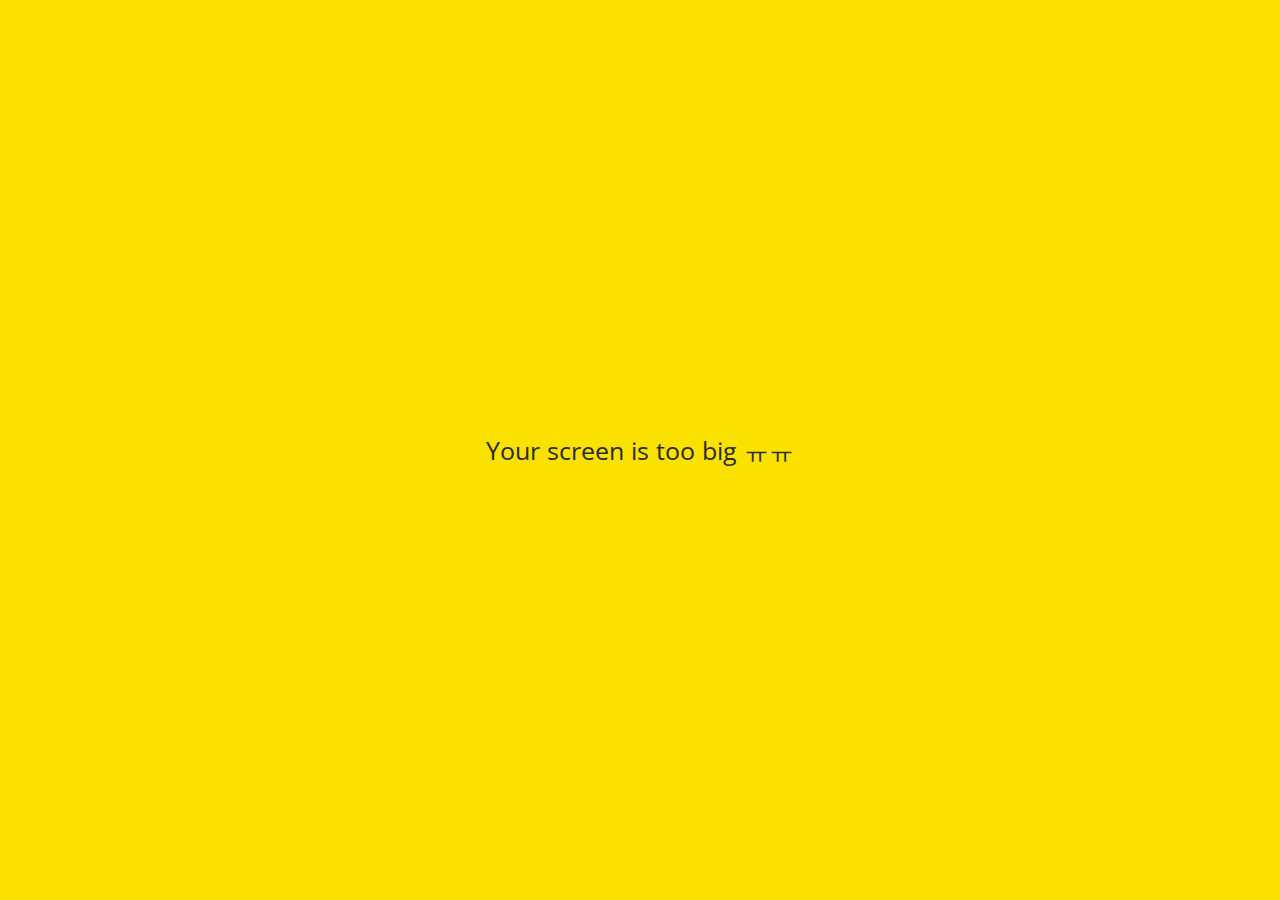
==== chats.html @ 1fc870c0 "Made up" ====
<!DOCTYPE html>
<html lang="en">
<head>
    <link rel="stylesheet" href="css/styles.css">
    <meta charset="UTF-8">
    <meta http-equiv="X-UA-Compatible" content="IE=edge">
    <meta name="viewport" content="width=device-width, initial-scale=1.0">
    <title>Chats-Kokoa Clone</title>
</head>
<body>
    <div class= "status-bar">
        <div class = "status-bar__column">
            <span>No Service</span>
            <i class="fas fa-wifi"></i>
        </div>
        <div class = "status-bar__column">
            <span>18:43</span>
        </div>
        <div class = "status-bar__column">
            <span>110%</span>
            <i class="fas fa-battery-full fa-lg"></i>
            <i class="fas fa-bolt"></i>
        </div>
    </div>

    <header class="screen-header">
        <h1 class="screen-header__title">Chats</h1>
        <div class ="screen-header__icons">
            <span>
                <i class="fas fa-search fa-lg"></i>
            </span>
            <span>
                <i class="fas fa-comment fa-lg"></i>
            </span>
            <span>
                <i class="fas fa-music fa-lg"></i>
            </span>
            <span>
                <i class="fas fa-cog fa-lg"></i>
            </span>

        </div>
    </header>


    <main class="main-screen">
        <a href="chat.html">
            <div class="user-component">
            <div class="user-component__column">
              <img
                src="https://encrypted-tbn0.gstatic.com/images?q=tbn:ANd9GcT3Wu8kT2LVW30MQZRlrVKKy_pTUA1uBOX3WA&usqp=CAU"
                class="user-component__avatar user-component__avatar"
              />
              <div class="user-component__text">
                <h4 class="user-component__title">Snoopy</h4>
                <h6 class="user-component__subtitle"> Please check My Kokoa Account Info</h6>
              </div>
            </div>
    
            <div class="user-component__column">
                <span class="user-component__time">21:22</span>
                <div class="badge">1</div>
            </div>
            </div>
        </a>

    </main>

 

    <nav class ="nav">
        <ul class = "nav__list">
            <li class = "nav__btn">
                <a class ="nav__link" href="friends.html">
                    <i class="far fa-user fa-2x"></i></a></li>
            <li class = "nav__btn">
                <a class ="nav__link" href="chats.html">
                    <span class="nav__notification badge">1</span>
                    <i class="fas fa-comment fa-2x"></i></a></li>
            <li class = "nav__btn">
                <a class ="nav__link" href="find.html">
                    <i class="fas fa-search fa-2x"></i></a></li>
            <li class = "nav__btn">
                <a class ="nav__link" href="more.html">
                    <div class="nav__dot"></div>
                    <i class="fas fa-ellipsis-h fa-2x"></i></a></li>
        </ul>
    </nav>

    
    <div id ="no-mobile">
        <span>Your screen is too big ㅠㅠ</span>
    </div>


    <script
        src="https://kit.fontawesome.com/6478f529f2.js"
        crossorigin="anonymous"
    ></script>    
</body>
</html>
---- css/styles.css ----
@import url("https://fonts.googleapis.com/css2?family=Open+Sans:wght@400;600&display=swap");
@import "reset.css";
@import "variables.css";

/*components */
@import "components/status-bar.css";
@import "components/nav-bar.css";
@import "components/screen-header.css";
@import "components/user-component.css";
@import "components/badge.css";
@import "components/icon-row.css";
@import "components/alt-screen-header.css";
@import "components/no-mobile.css";
/*screens */
@import "screens/login.css";
@import "screens/friends.css";
@import "screens/find.css";
@import "screens/more.css";
@import "screens/settings.css";
@import "screens/chat.css";
body {
  color: #2b2c32;
  font-family: -apple-system, BlinkMacSystemFont, "Segoe UI", Roboto, Oxygen,
    Ubuntu, Cantarell, "Open Sans", "Helvetica Neue", sans-serif;
}

.main-screen {
  padding: 0px var(--horizontal-space);
}
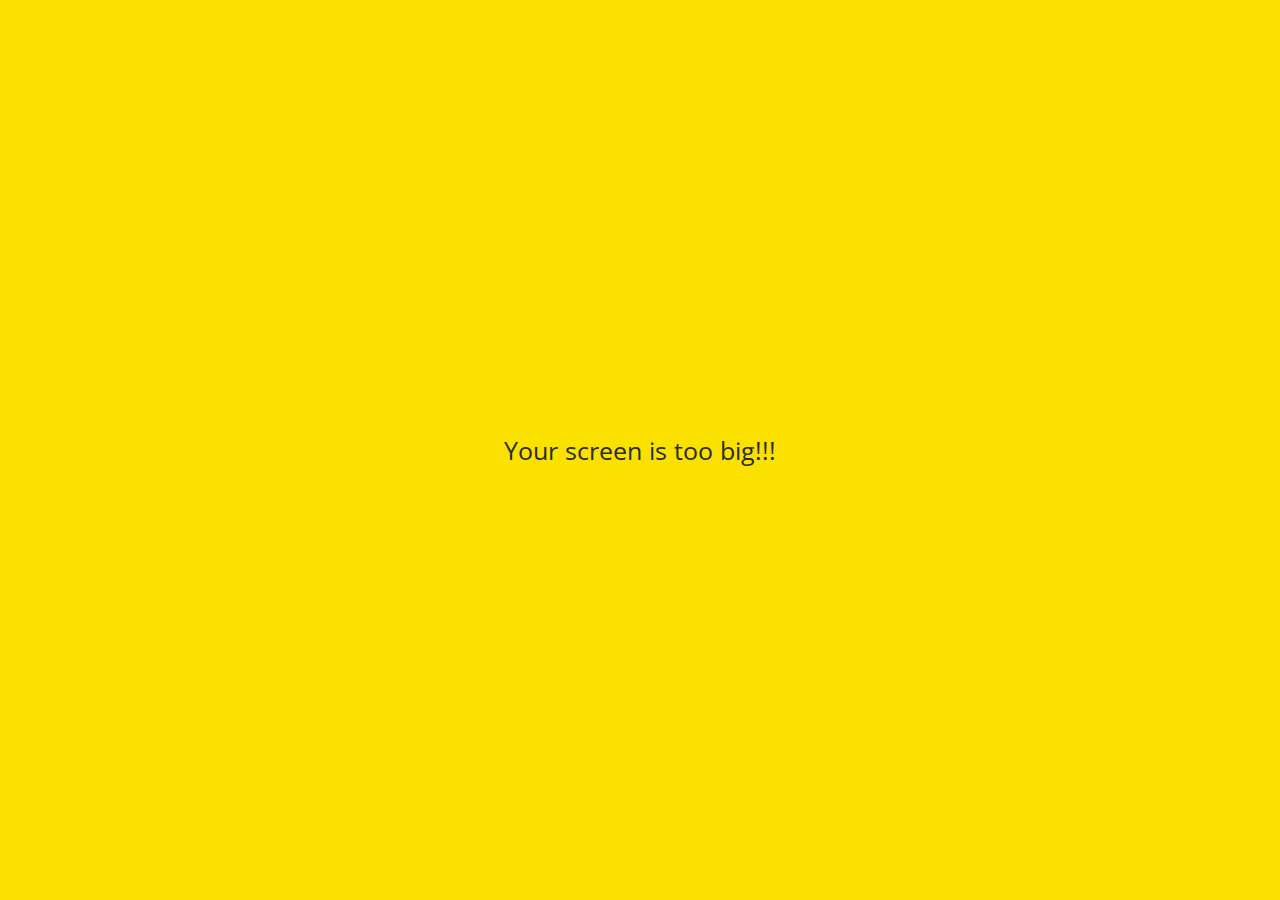
==== commit e3833d95: "Changed profile photos and names" ====
--- a/chats.html
+++ b/chats.html
@@ -1,101 +1,121 @@
 <!DOCTYPE html>
 <html lang="en">
-<head>
-    <link rel="stylesheet" href="css/styles.css">
-    <meta charset="UTF-8">
-    <meta http-equiv="X-UA-Compatible" content="IE=edge">
-    <meta name="viewport" content="width=device-width, initial-scale=1.0">
+  <head>
+    <link rel="stylesheet" href="css/styles.css" />
+    <meta charset="UTF-8" />
+    <meta http-equiv="X-UA-Compatible" content="IE=edge" />
+    <meta name="viewport" content="width=device-width, initial-scale=1.0" />
     <title>Chats-Kokoa Clone</title>
-</head>
-<body>
-    <div class= "status-bar">
-        <div class = "status-bar__column">
-            <span>No Service</span>
-            <i class="fas fa-wifi"></i>
-        </div>
-        <div class = "status-bar__column">
-            <span>18:43</span>
-        </div>
-        <div class = "status-bar__column">
-            <span>110%</span>
-            <i class="fas fa-battery-full fa-lg"></i>
-            <i class="fas fa-bolt"></i>
-        </div>
+  </head>
+  <body>
+    <div class="status-bar">
+      <div class="status-bar__column">
+        <span>No Service</span>
+        <i class="fas fa-wifi"></i>
+      </div>
+      <div class="status-bar__column">
+        <span>18:43</span>
+      </div>
+      <div class="status-bar__column">
+        <span>110%</span>
+        <i class="fas fa-battery-full fa-lg"></i>
+        <i class="fas fa-bolt"></i>
+      </div>
     </div>
 
     <header class="screen-header">
-        <h1 class="screen-header__title">Chats</h1>
-        <div class ="screen-header__icons">
-            <span>
-                <i class="fas fa-search fa-lg"></i>
-            </span>
-            <span>
-                <i class="fas fa-comment fa-lg"></i>
-            </span>
-            <span>
-                <i class="fas fa-music fa-lg"></i>
-            </span>
-            <span>
-                <i class="fas fa-cog fa-lg"></i>
-            </span>
-
-        </div>
+      <h1 class="screen-header__title">Chats</h1>
+      <div class="screen-header__icons">
+        <span>
+          <i class="fas fa-search fa-lg"></i>
+        </span>
+        <span>
+          <i class="fas fa-comment fa-lg"></i>
+        </span>
+        <span>
+          <i class="fas fa-music fa-lg"></i>
+        </span>
+        <span>
+          <i class="fas fa-cog fa-lg"></i>
+        </span>
+      </div>
     </header>
 
+    <main class="main-screen">
+      <a href="chat.html">
+        <div class="user-component">
+          <div class="user-component__column">
+            <img
+              src="https://encrypted-tbn0.gstatic.com/images?q=tbn:ANd9GcT3Wu8kT2LVW30MQZRlrVKKy_pTUA1uBOX3WA&usqp=CAU"
+              class="user-component__avatar user-component__avatar"
+            />
+            <div class="user-component__text">
+              <h4 class="user-component__title">Snoopy</h4>
+              <h6 class="user-component__subtitle">
+                Please check My Kokoa Account Info...
+              </h6>
+            </div>
+          </div>
 
-    <main class="main-screen">
-        <a href="chat.html">
-            <div class="user-component">
-            <div class="user-component__column">
-              <img
-                src="https://encrypted-tbn0.gstatic.com/images?q=tbn:ANd9GcT3Wu8kT2LVW30MQZRlrVKKy_pTUA1uBOX3WA&usqp=CAU"
-                class="user-component__avatar user-component__avatar"
-              />
-              <div class="user-component__text">
-                <h4 class="user-component__title">Snoopy</h4>
-                <h6 class="user-component__subtitle"> Please check My Kokoa Account Info</h6>
-              </div>
+          <div class="user-component__column">
+            <span class="user-component__time">21:22</span>
+            <div class="badge">1</div>
+          </div>
+        </div>
+        <div class="user-component">
+          <div class="user-component__column">
+            <img
+              src="https://search.pstatic.net/common/?src=http%3A%2F%2Fblogfiles.naver.net%2FMjAyMTAxMTFfMTQ0%2FMDAxNjEwMzY3OTg1NzA2.hcH-3MF458am812yUFzkEMi0BN6UZj9IhU4w8XAbu5gg.mT2UCkChKuJ2rvAY_xqMbpc4DXhhHTxffTyUUrwe_-0g.JPEG.alice23333%2FIMG_5495.JPG&type=a340"
+              class="user-component__avatar user-component__avatar"
+            />
+            <div class="user-component__text">
+              <h4 class="user-component__title">Woodstock</h4>
+              <h6 class="user-component__subtitle">...!</h6>
             </div>
-    
-            <div class="user-component__column">
-                <span class="user-component__time">21:22</span>
-                <div class="badge">1</div>
-            </div>
-            </div>
-        </a>
+          </div>
 
+          <div class="user-component__column">
+            <span class="user-component__time">21:22</span>
+            <div class="badge">3</div>
+          </div>
+        </div>
+      </a>
     </main>
 
- 
-
-    <nav class ="nav">
-        <ul class = "nav__list">
-            <li class = "nav__btn">
-                <a class ="nav__link" href="friends.html">
-                    <i class="far fa-user fa-2x"></i></a></li>
-            <li class = "nav__btn">
-                <a class ="nav__link" href="chats.html">
-                    <span class="nav__notification badge">1</span>
-                    <i class="fas fa-comment fa-2x"></i></a></li>
-            <li class = "nav__btn">
-                <a class ="nav__link" href="find.html">
-                    <i class="fas fa-search fa-2x"></i></a></li>
-            <li class = "nav__btn">
-                <a class ="nav__link" href="more.html">
-                    <div class="nav__dot"></div>
-                    <i class="fas fa-ellipsis-h fa-2x"></i></a></li>
-        </ul>
+    <nav class="nav">
+      <ul class="nav__list">
+        <li class="nav__btn">
+          <a class="nav__link" href="friends.html">
+            <i class="far fa-user fa-2x"></i
+          ></a>
+        </li>
+        <li class="nav__btn">
+          <a class="nav__link" href="chats.html">
+            <span class="nav__notification badge">1</span>
+            <i class="fas fa-comment fa-2x"></i
+          ></a>
+        </li>
+        <li class="nav__btn">
+          <a class="nav__link" href="find.html">
+            <i class="fas fa-search fa-2x"></i
+          ></a>
+        </li>
+        <li class="nav__btn">
+          <a class="nav__link" href="more.html">
+            <div class="nav__dot"></div>
+            <i class="fas fa-ellipsis-h fa-2x"></i
+          ></a>
+        </li>
+      </ul>
     </nav>
 
-    
-    <div id ="no-mobile">
-        <span>Your screen is too big ㅠㅠ</span>
+    <div id="no-mobile">
+      <span>Your screen is too big!!!</span>
     </div>
 
-
     <script
-        src="https://kit.fontawesome.com/6478f529f2.js"
-        crossorigin="anonymous"
-    ></script>    
-</body>
-</html>+      src="https://kit.fontawesome.com/6478f529f2.js"
+      crossorigin="anonymous"
+    ></script>
+  </body>
+</html>
